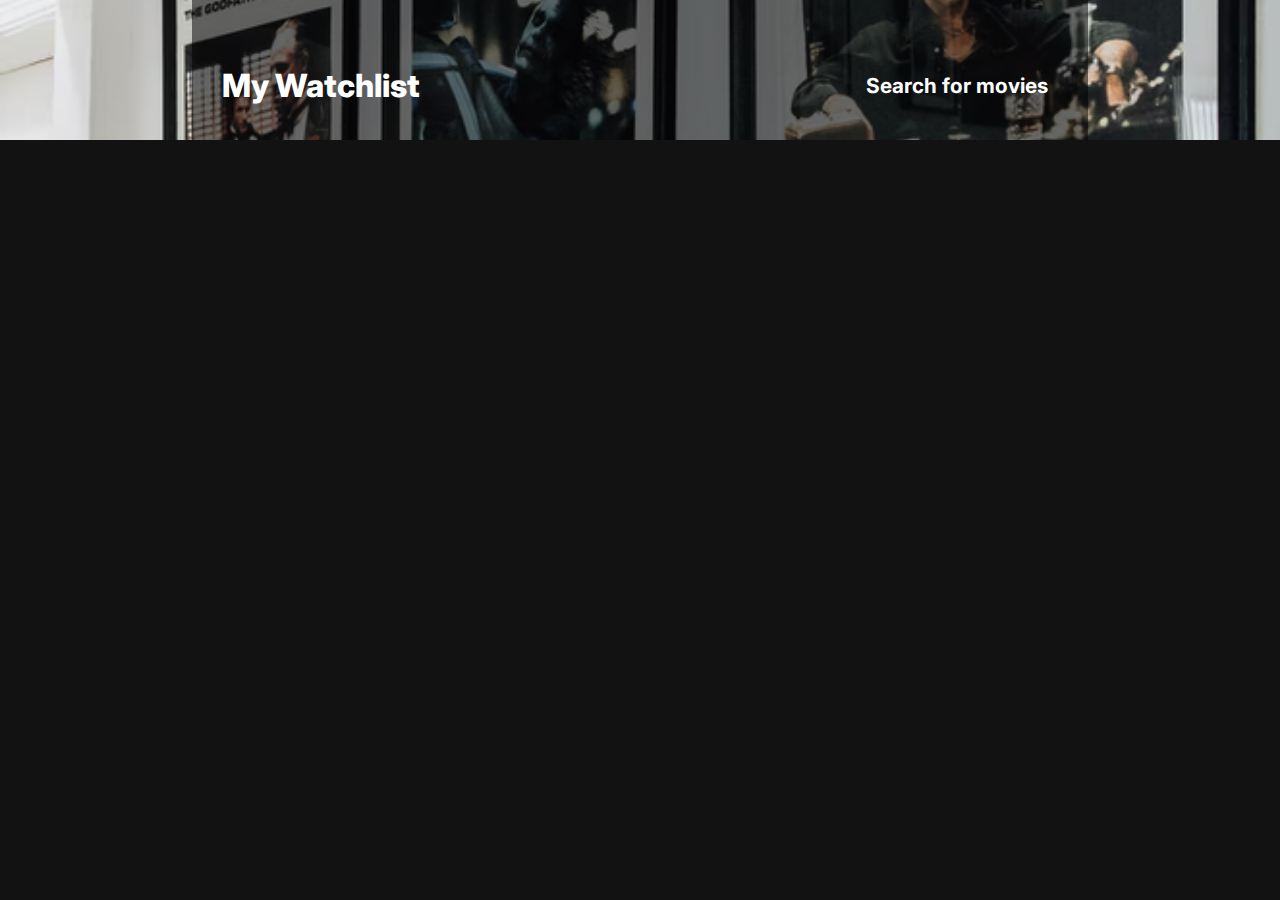
==== watchlist.html @ ba2ca9fa "commit to main" ====
<!DOCTYPE html>
<html lang="en">
<head>
  <meta charset="UTF-8">
  <meta name="viewport" content="width=device-width, initial-scale=1.0">
  <!-- Font Awesome Link -->
  <link rel="stylesheet" href="https://cdnjs.cloudflare.com/ajax/libs/font-awesome/6.0.0-beta3/css/all.min.css">

  <!-- Google Fonts Link -->
  <link href="https://fonts.googleapis.com/css2?family=Inter:ital,opsz,wght@0,14..32,100..900;1,14..32,100..900&display=swap" rel="stylesheet">

  <link rel="stylesheet" href="/watchlist.css">
  <title>Watchlist</title>
</head>
<body>
  <header>
    <div class="header-container">
      <div class="header-text">
        <h1 id="movie-search">My Watchlist</h1>
        <a href="./index.html"><p>Search for movies</p></a>
      </div>
  </header>
  
  <main id="main-container" class="main-container">
    <div id="empty-text" class="empty-text">
      <h2>Your watchlist is looking a little empty...</h2>
      <a href="./index.html">
        <i class="fa-solid fa-circle-plus"></i>
        <p>Lets add some movies!</p>
      </a>
    </div>
  </main>
  <script src="./watchlist.js"></script>
</body>
</html>
---- watchlist.css ----
* {
  margin: 0;
  padding: 0;
  box-sizing: border-box;
}

body {
  font-family: "Inter", serif;
}

/* Header */

.header-container {
  position: relative;
  background-image: url(./Pictures/background-image-edit.png);
  background-position: center;
  background-size: cover;
  background-repeat: no-repeat;
  
  display: flex;
  flex-direction: column;
  justify-content: center;
  align-items: center;
  height: 8.75rem;
  padding: 0 1rem;
}

.header-container::before {
  content: '';
  position: absolute;
  top: 0;
  left: 0;
  right: 0;
  bottom: 0;
  background: rgba(0, 0, 0, 0.5);
  z-index: 0;
}

.header-text {
  position: relative;
  top: 0.9375rem;
  width: 100%;
  display: flex;
  justify-content: space-between;
  align-items: center;
}

.header-text h1, a {
  z-index: 1;
}

.header-text h1 {
  font-weight: 800;
  color: white; 
}

 .header-text a, 
 .empty-text a {
  text-decoration: none;
  color: white;
  font-size: 14px;
  font-weight: 700;
}

.empty-text h2 {
  font-size: 18px;
  font-weight: 700;
}

.empty-text a {
  display: flex;
  justify-content: center;
  align-items: center;
  margin-top: 1rem;
  gap: 10px;
}

/* Main */
main, .movie-div {
  display: flex;
  justify-content: center;
  align-items: center;
}

main {
  min-height: 80vh;
  background-color: #121212;
  color: white;
  padding: 0 1rem;
  /* border: 1px solid red; */
}

.movie-div {
  position: fixed;
  flex-direction: column;
  height: 100px;
  width: 150px;
}

.movie-div .fa-film {
  font-size: 3rem;
  color: #2E2E2F;
}

.movie-div p {
  color: #2E2E2F;
  font-weight: 700;
}

.section-container {
  display: flex;
  /* margin-top: 3rem; */
  padding: 2rem 0 1rem;
  border-bottom: 1.5px solid #2C2C2C;
}

section:nth-child(1) {
  padding-top: 3rem;
}

img {
  width: 100px;
  height: 154px;
  border-radius: 2.30px;
}

.section-contents {
  padding-left: 12px;
  /* border: 1px solid red; */
  margin: 8px 0;
}

.section-one,
.section-two,
.section-three {
  display: flex;
  align-items: center;
}

.section-one {
  gap: 7px;
}

.section-one h2 {
  font-size: 18px;
  font-weight: 500;
}

.section-one .fa-star {
  color: #FEC654;
  font-size: 10px; 
}

.section-one p {
  font-weight: 400;
  font-size: 11px;
}

.section-two {
  justify-content: space-between;
  margin: 8px 0;
}

.section-two h3 {
  font-weight: 400;
  font-size: 11px;
}

.section-two h3:nth-child(2) {
  flex-wrap: wrap;
  padding: 5px;

}

.section-btn {
  display: inline-block;
  background-color: transparent;
  font-weight: 400;
  font-size: 12px;
  color: white;
  border: none;
}

.section-three p {
  font-weight: 400;
  font-size: 13px;
  color: #A5A5A5;
}

.empty-text {
 font-weight: 700;
 font-size: 18px;
 color: #787878;
 text-align: center;
}

.fa-ban {
  color: red;
}

@media(min-width: 690px) {
  body {
    background-color: #121212;
  }

  header {
  background-image: url(./Pictures/background-image-edit.png);
  background-position: center;
  background-size: cover;
  background-repeat: no-repeat;
  }

  .header-container {
    background-image: none;
    max-width: 70%;
    margin: 0 auto;
  }

  .main-container {
    max-width: 70%; 
    margin: 0 auto;
  }

  .header-text,
  .section-container {
    padding: 0 1.5rem 0 0.9rem;
  }

  .header-text h1 {
    font-size: 2rem; 
    font-weight: 800;
  }

  .header-text a {
    font-size: 1.3rem; 
  }

  /* Input adjustments */
  input {
    min-width: 80%;
  }

  .input-btn {
    width: 17%;
  }
  
  img {
    width: 100%;
    height: auto;
  }

  .img-div {
    width: 50%;
    margin: 1.5rem 0;
  }

  .section-contents {
    padding: 2rem;
  }

  .section-one h2 {
    font-size: 1.25rem; /* Slightly smaller font size */
  }

  .section-two {
    margin: 1rem 0;
    justify-content: flex-start;
    gap: 1.5rem;
  }

  .section-one p,
  .section-two h3 {
    font-size: 0.875rem;
  }
}
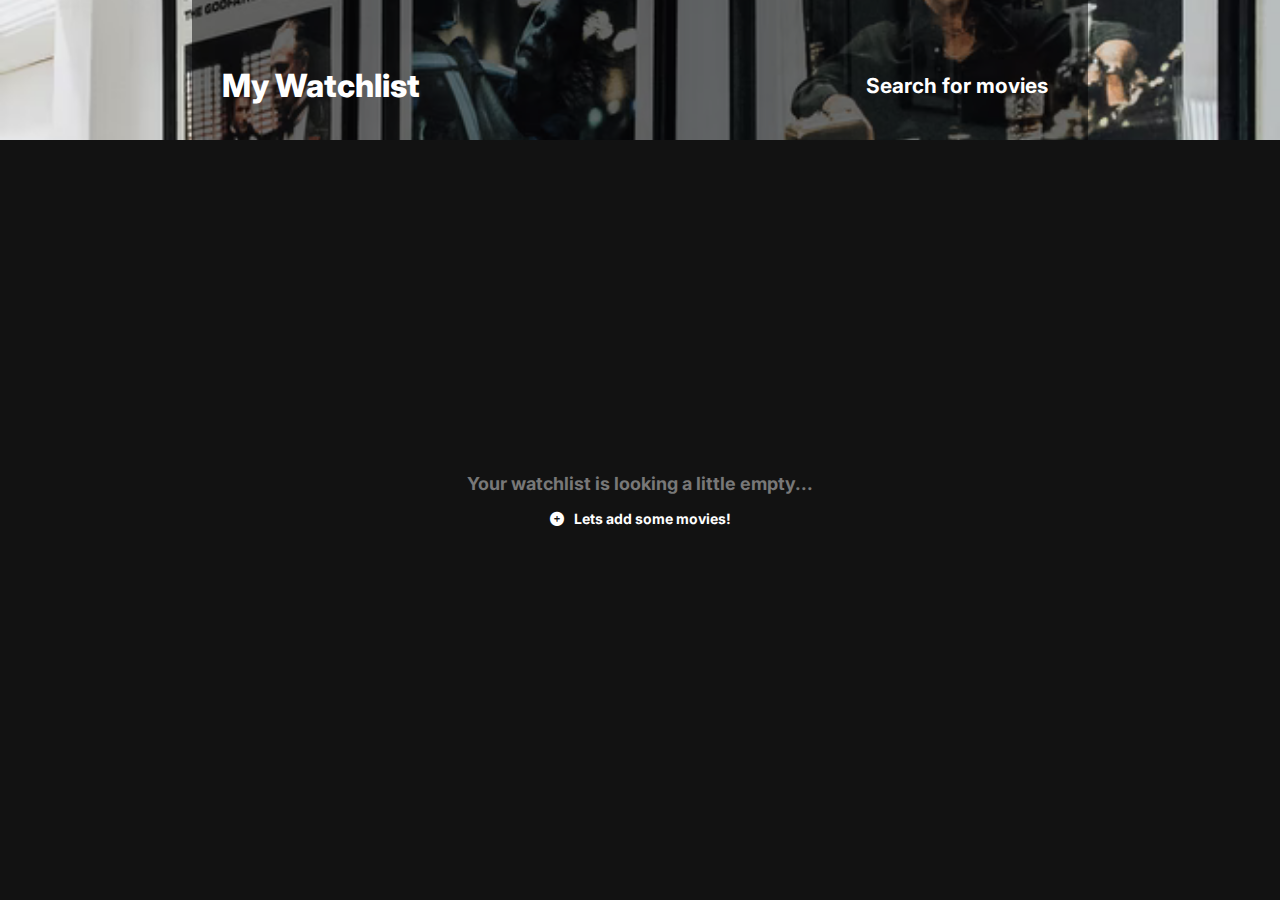
==== commit 8fe4a589: "display API update" ====
--- a/watchlist.html
+++ b/watchlist.html
@@ -9,7 +9,7 @@
   <!-- Google Fonts Link -->
   <link href="https://fonts.googleapis.com/css2?family=Inter:ital,opsz,wght@0,14..32,100..900;1,14..32,100..900&display=swap" rel="stylesheet">
 
-  <link rel="stylesheet" href="/watchlist.css">
+  <link rel="stylesheet" href="./watchlist.css">
   <title>Watchlist</title>
 </head>
 <body>
@@ -22,13 +22,6 @@
   </header>
   
   <main id="main-container" class="main-container">
-    <div id="empty-text" class="empty-text">
-      <h2>Your watchlist is looking a little empty...</h2>
-      <a href="./index.html">
-        <i class="fa-solid fa-circle-plus"></i>
-        <p>Lets add some movies!</p>
-      </a>
-    </div>
   </main>
   <script src="./watchlist.js"></script>
 </body>
